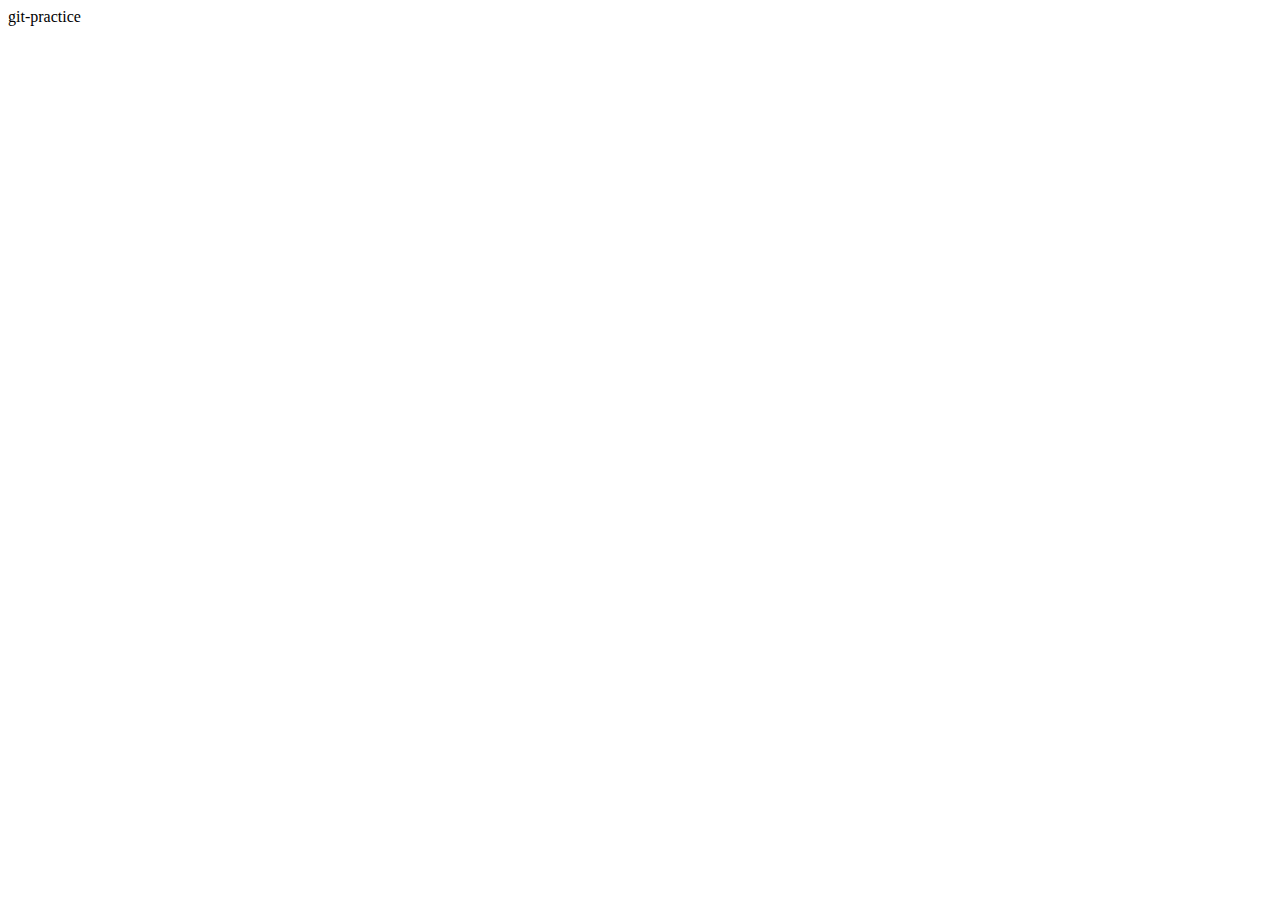
==== index.htm @ e2b0c5a8 "first commit" ====
<!DOCTYPE html>
<html lang="en">

<head>
  <meta charset="UTF-8">
  <meta name="viewport" content="width=device-width, initial-scale=1.0">
  <title>git-practice</title>
</head>

<body>
  git-practice
</body>

</html>
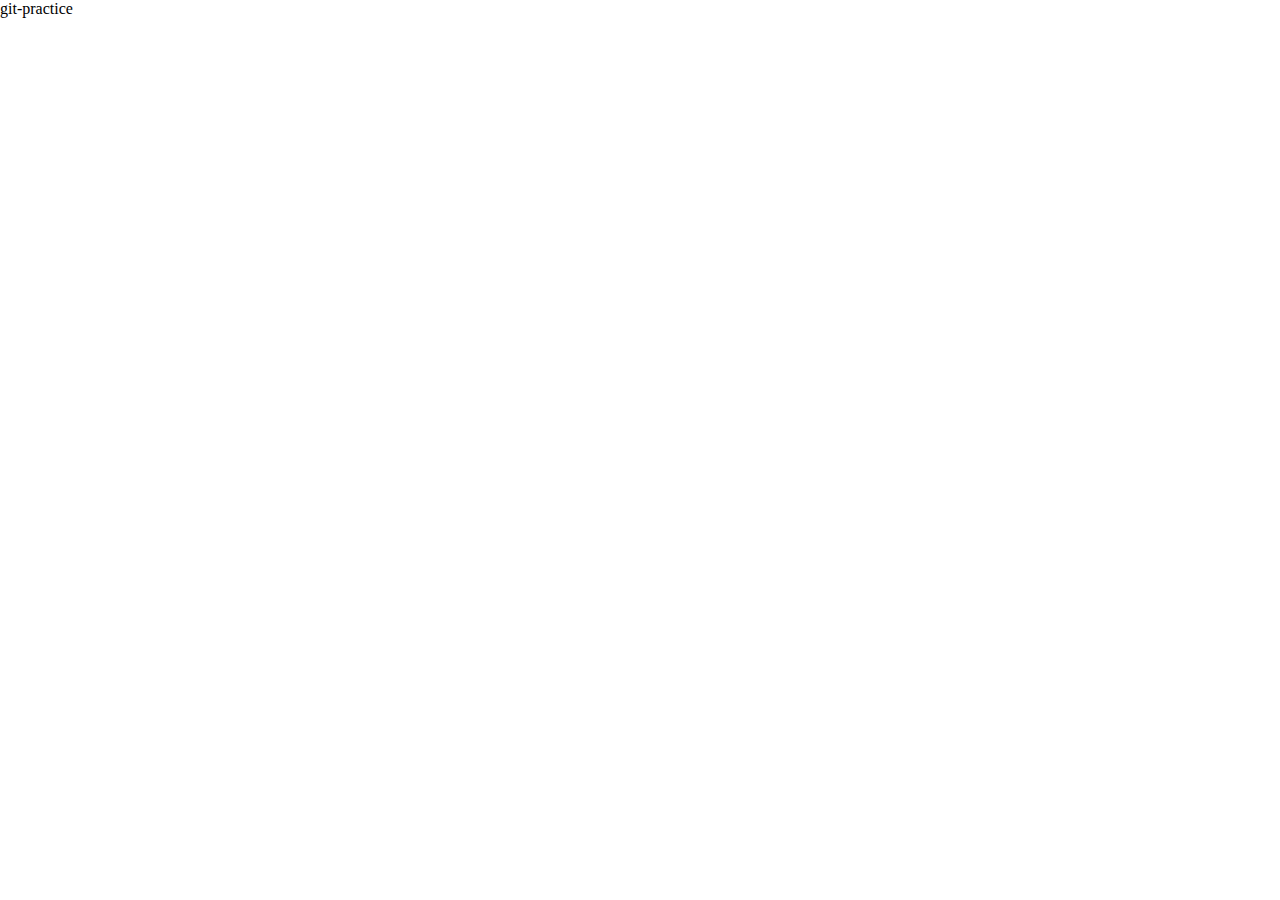
==== commit e4db108f: "建立基本專案結構" ====
--- a/index.htm
+++ b/index.htm
@@ -5,6 +5,7 @@
   <meta charset="UTF-8">
   <meta name="viewport" content="width=device-width, initial-scale=1.0">
   <title>git-practice</title>
+  <link rel="stylesheet" href="style.css">
 </head>
 
 <body>
--- a/style.css
+++ b/style.css
@@ -0,0 +1,4 @@
+body {
+  margin: 0;
+  padding: 0;
+}
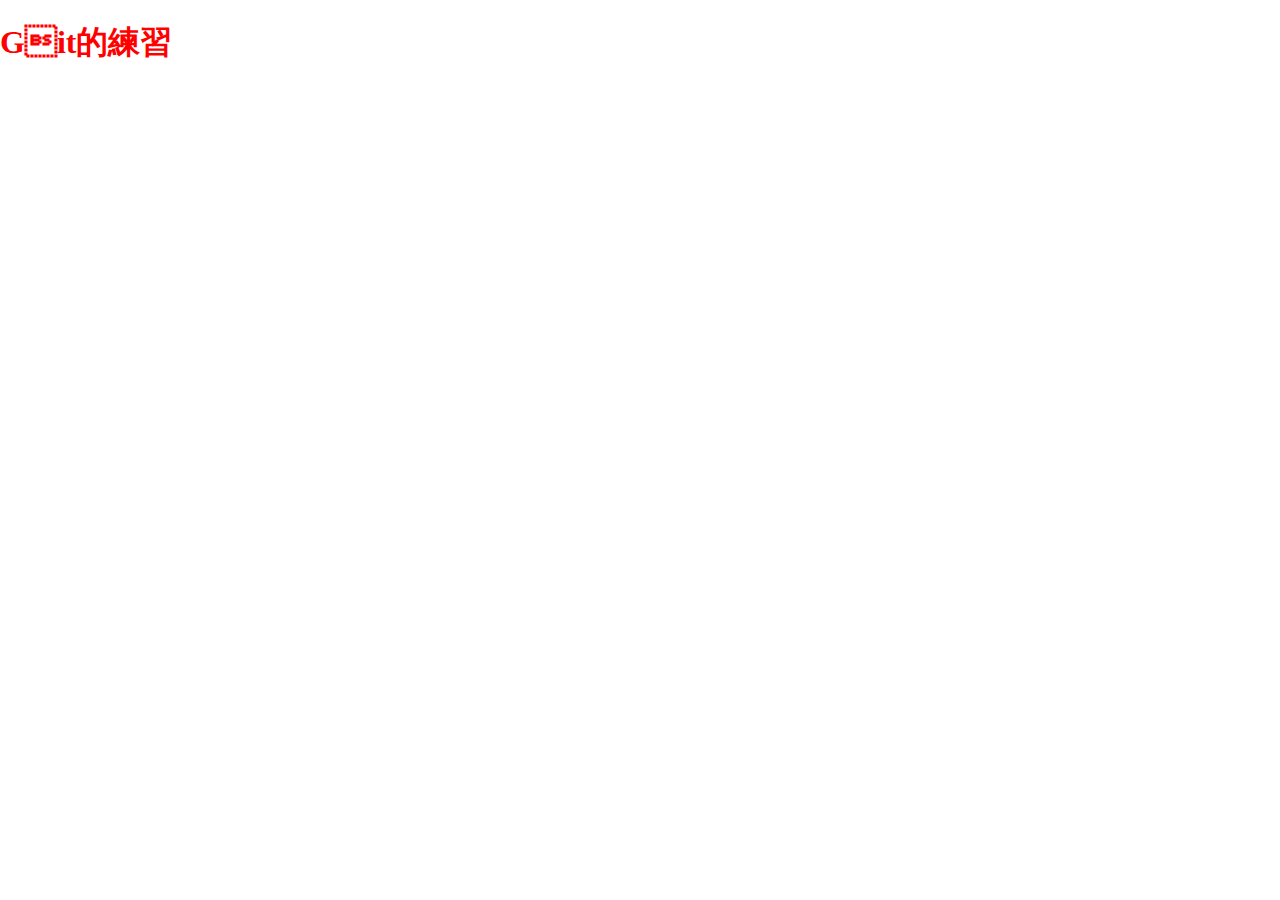
==== commit 3c2f2f07: "dev index 新增標題及css樣式" ====
--- a/index.htm
+++ b/index.htm
@@ -9,7 +9,7 @@
 </head>
 
 <body>
-  git-practice
+  <h1>Git的練習</h1>
 </body>
 
 </html>--- a/style.css
+++ b/style.css
@@ -2,3 +2,7 @@
   margin: 0;
   padding: 0;
 }
+
+h1 {
+  color: red;
+}
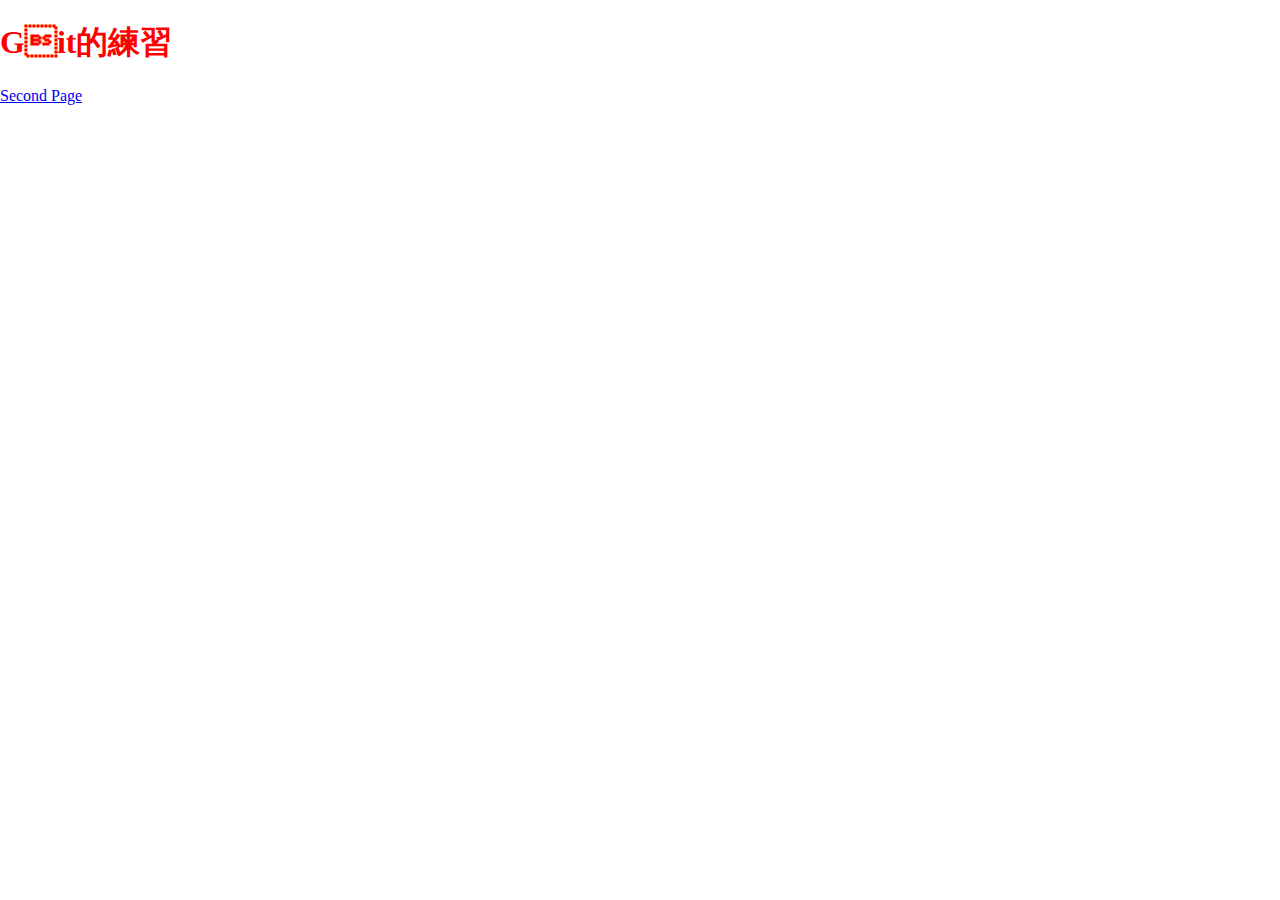
==== commit 8a6438aa: "dev index 新增連結到 second page" ====
--- a/index.htm
+++ b/index.htm
@@ -10,6 +10,7 @@
 
 <body>
   <h1>Git的練習</h1>
+  <a href="page.html">Second Page</a>
 </body>
 
 </html>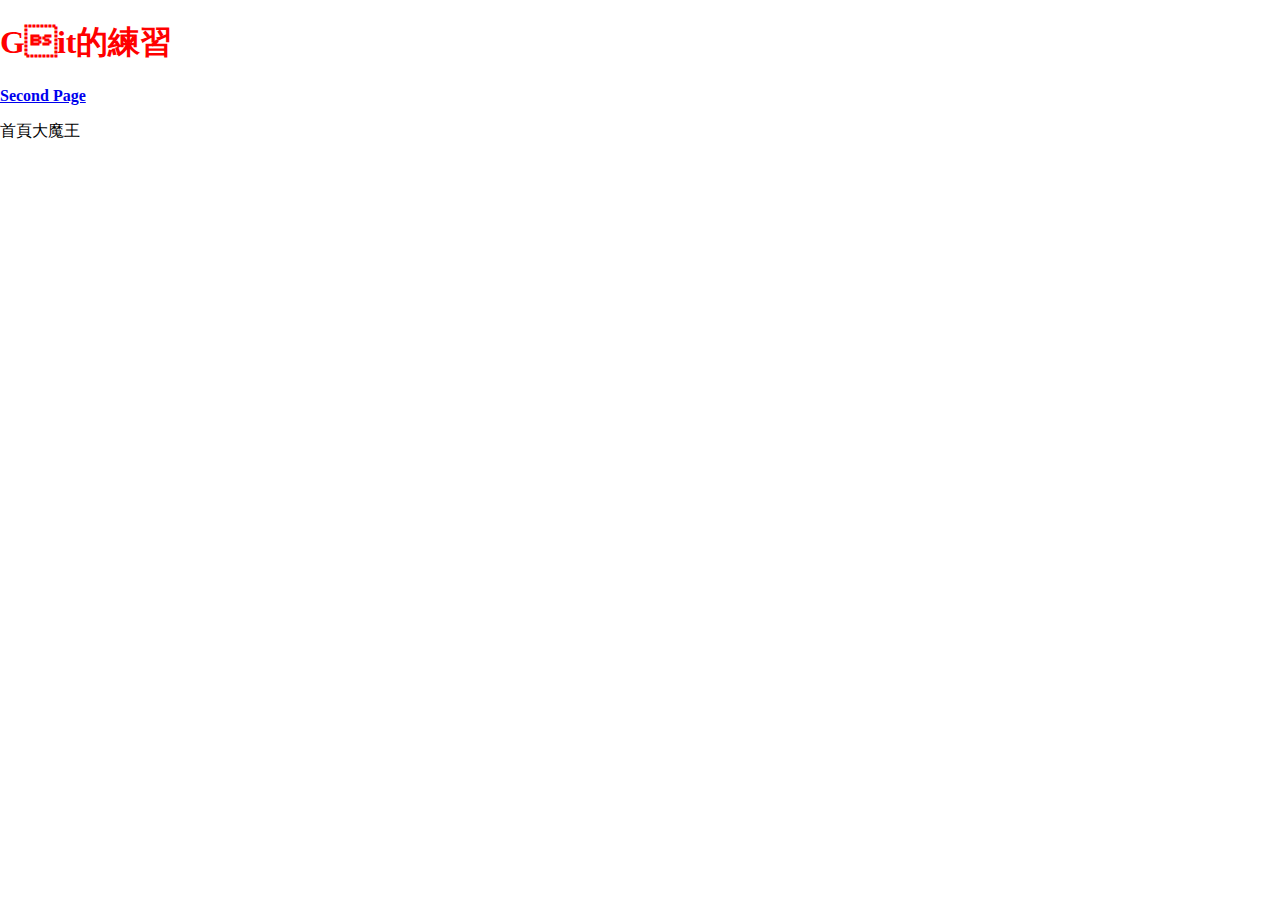
==== commit 1c0088ae: "Dev有改動" ====
--- a/index.htm
+++ b/index.htm
@@ -11,6 +11,7 @@
 <body>
   <h1>Git的練習</h1>
   <a href="page.html">Second Page</a>
+  <p>首頁大魔王</p>
 </body>
 
 </html>--- a/style.css
+++ b/style.css
@@ -6,3 +6,7 @@
 h1 {
   color: red;
 }
+a {
+  text-decoration: underline;
+  font-weight: bold;
+}
